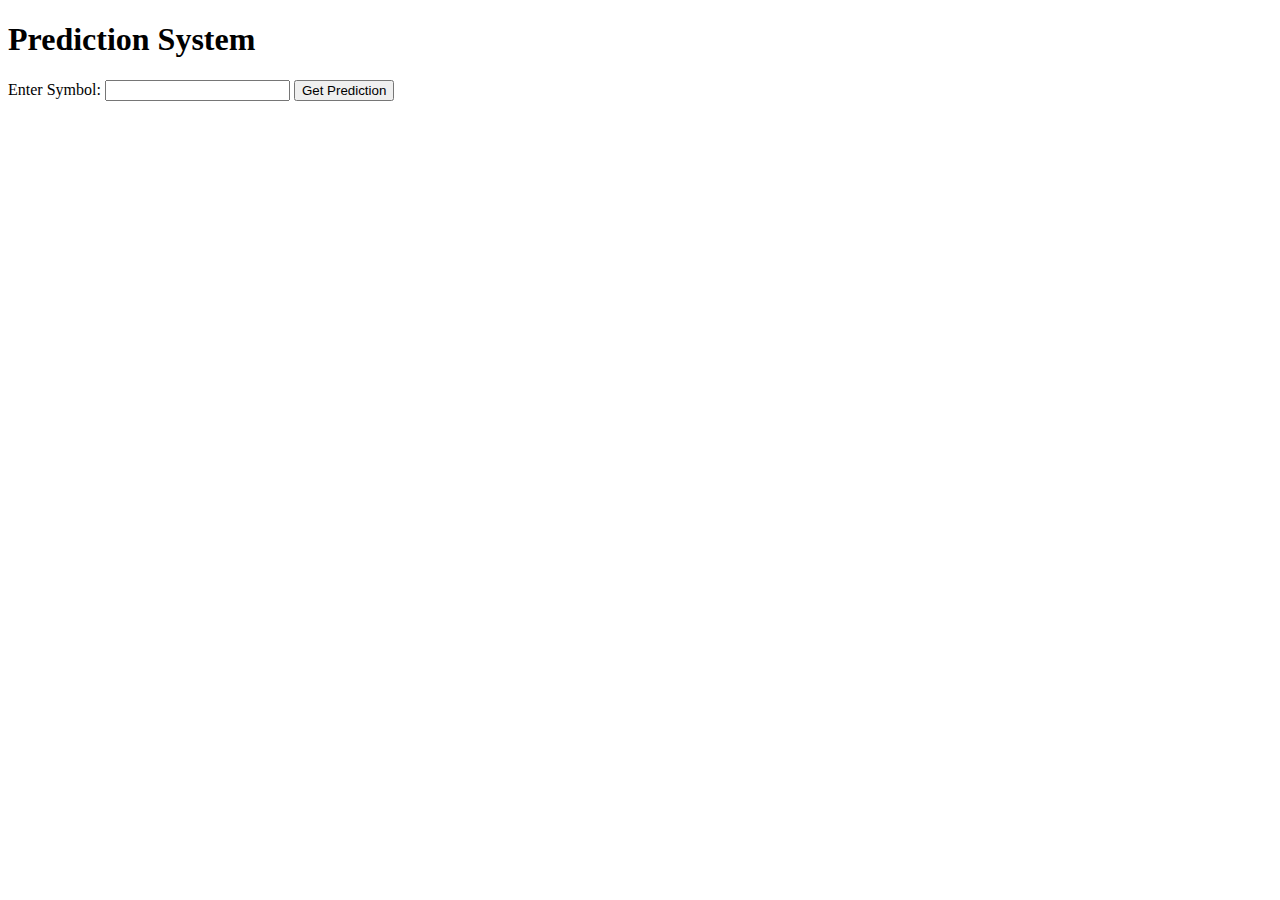
==== predictor/templates/index.html @ db0b8c43 "initial_test_01" ====
<!DOCTYPE html>
<html>
<head>
    <title>Prediction System</title>
</head>
<body>
    <h1>Prediction System</h1>
    <label for="symbol">Enter Symbol:</label>
    <input type="text" id="symbol" name="symbol">
    <button onclick="getPrediction()">Get Prediction</button>
    <div id="prediction-result"></div>

    <script>
        function getPrediction() {
            const symbol = document.getElementById('symbol').value;
            fetch(`/predict/?symbol=${symbol}`)
                .then(response => response.json())
                .then(data => {
                    if (data.error) {
                        document.getElementById('prediction-result').innerText = 'Error: ' + data.error;
                    } else {
                        document.getElementById('prediction-result').innerText = 'Prediction: ' + data.prediction;
                    }
                });
        }
    </script>
</body>
</html>
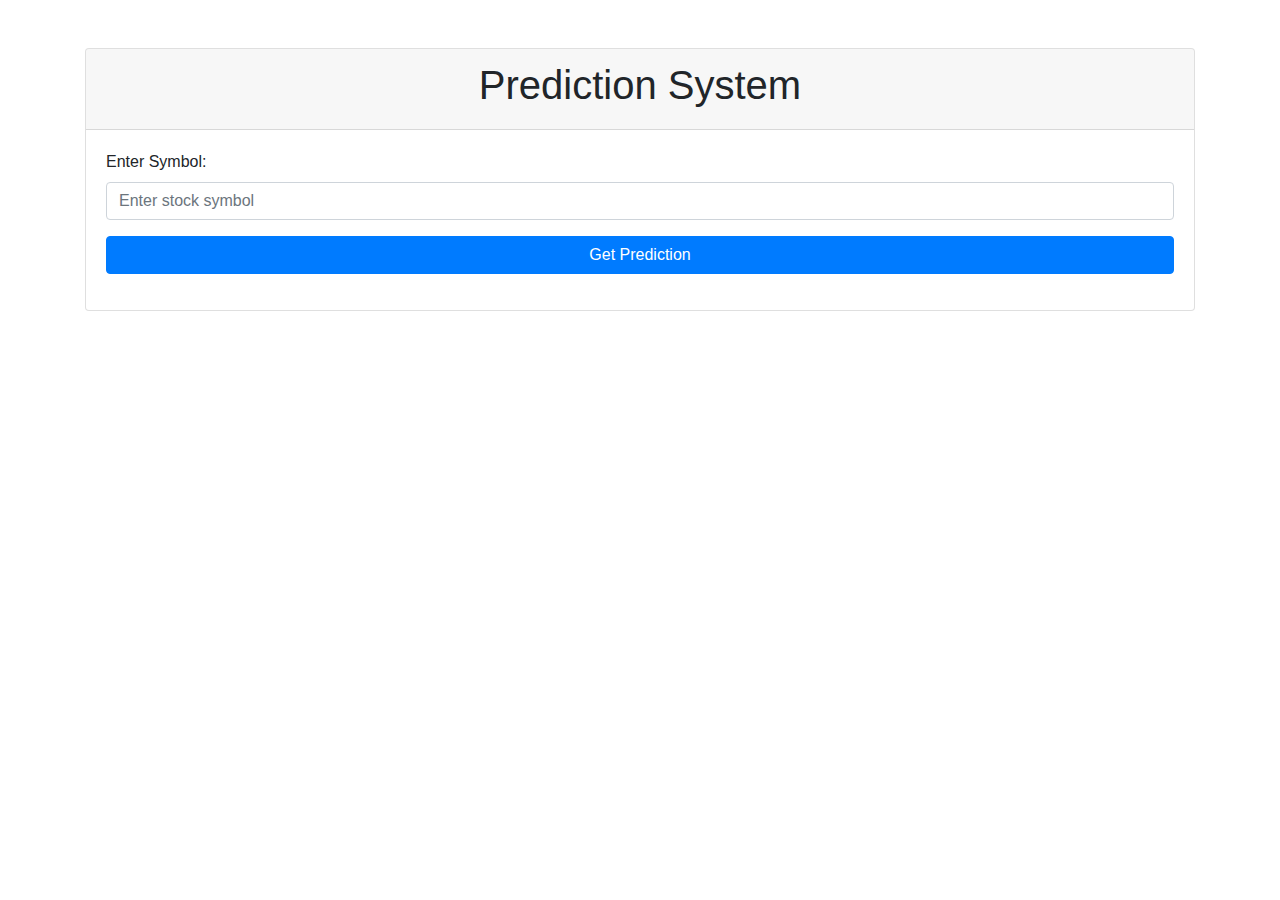
==== commit 57015682: "test.02" ====
--- a/predictor/templates/index.html
+++ b/predictor/templates/index.html
@@ -2,13 +2,25 @@
 <html>
 <head>
     <title>Prediction System</title>
+    <link rel="stylesheet" href="https://stackpath.bootstrapcdn.com/bootstrap/4.5.2/css/bootstrap.min.css">
+    <link rel="stylesheet" href="styles.css">
 </head>
 <body>
-    <h1>Prediction System</h1>
-    <label for="symbol">Enter Symbol:</label>
-    <input type="text" id="symbol" name="symbol">
-    <button onclick="getPrediction()">Get Prediction</button>
-    <div id="prediction-result"></div>
+    <div class="container mt-5">
+        <div class="card">
+            <div class="card-header text-center">
+                <h1>Prediction System</h1>
+            </div>
+            <div class="card-body">
+                <div class="form-group">
+                    <label for="symbol">Enter Symbol:</label>
+                    <input type="text" id="symbol" name="symbol" class="form-control" placeholder="Enter stock symbol">
+                </div>
+                <button class="btn btn-primary btn-block" onclick="getPrediction()">Get Prediction</button>
+                <div id="prediction-result" class="mt-3"></div>
+            </div>
+        </div>
+    </div>
 
     <script>
         function getPrediction() {
